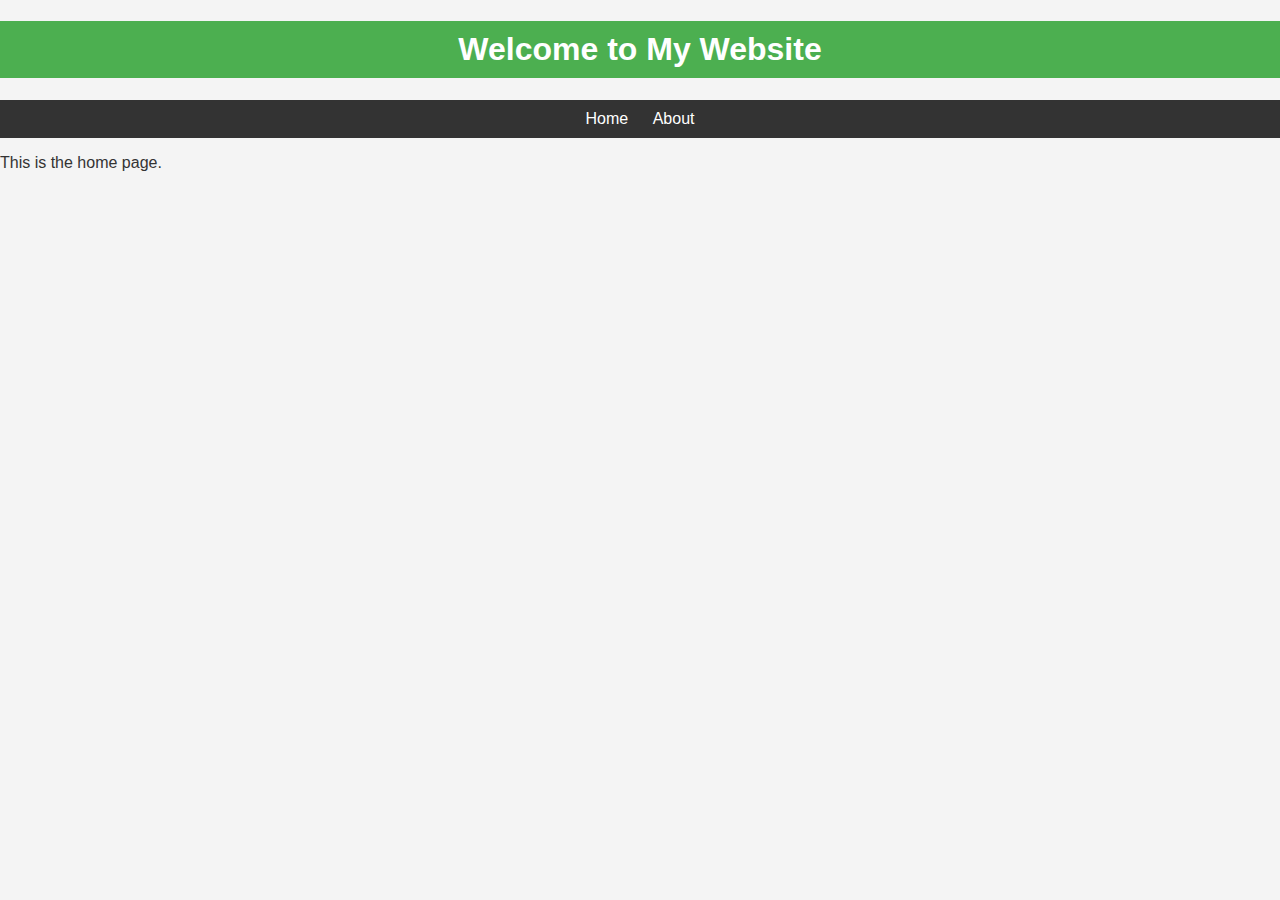
==== index.html @ ac1e3506 "Starter site" ====
<!DOCTYPE html>
<html lang="en">
<head>
    <meta charset="UTF-8">
    <meta name="viewport" content="width=device-width, initial-scale=1.0">
    <title>My Static Website</title>
    <link rel="stylesheet" href="styles.css">
</head>
<body>
    <h1>Welcome to My Website</h1>
    <nav>
        <a href="index.html">Home</a>
        <a href="about.html">About</a>
    </nav>
    <p>This is the home page.</p>
</body>
</html>
---- styles.css ----
body {
    font-family: Arial, sans-serif;
    margin: 0;
    padding: 0;
    background-color: #f4f4f4;
    color: #333;
}

h1 {
    background-color: #4CAF50;
    color: white;
    padding: 10px 0;
    text-align: center;
}

nav {
    margin: 0;
    padding: 10px;
    text-align: center;
    background-color: #333;
}

nav a {
    color: white;
    padding: 10px;
    text-decoration: none;
}

nav a:hover {
    background-color: #ddd;
    color: black;
}
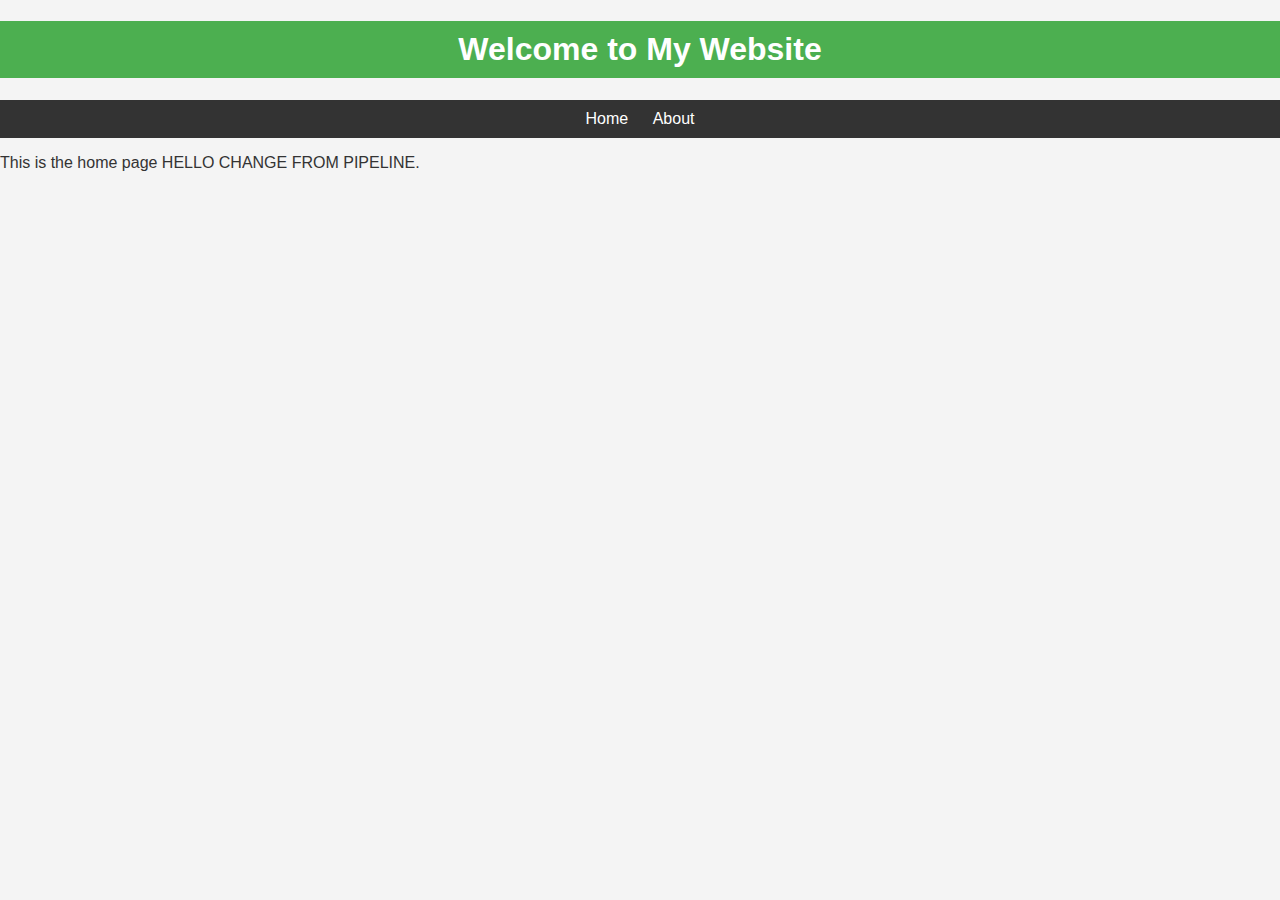
==== commit 0d691b51: "Change for commit" ====
--- a/index.html
+++ b/index.html
@@ -12,6 +12,6 @@
         <a href="index.html">Home</a>
         <a href="about.html">About</a>
     </nav>
-    <p>This is the home page.</p>
+    <p>This is the home page HELLO CHANGE FROM PIPELINE.</p>
 </body>
 </html>
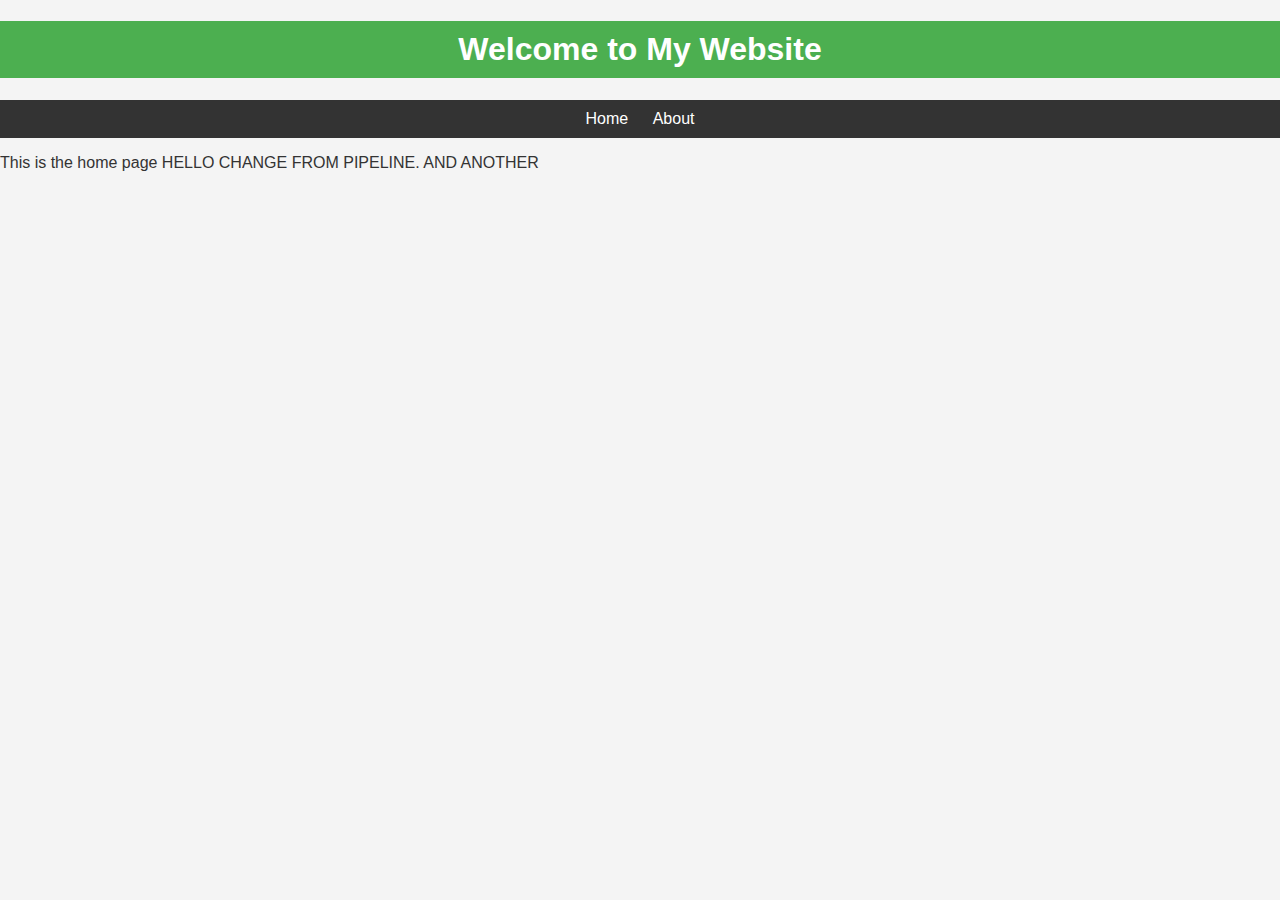
==== commit 6bc2540c: "change" ====
--- a/index.html
+++ b/index.html
@@ -12,6 +12,6 @@
         <a href="index.html">Home</a>
         <a href="about.html">About</a>
     </nav>
-    <p>This is the home page HELLO CHANGE FROM PIPELINE.</p>
+    <p>This is the home page HELLO CHANGE FROM PIPELINE. AND ANOTHER</p>
 </body>
 </html>
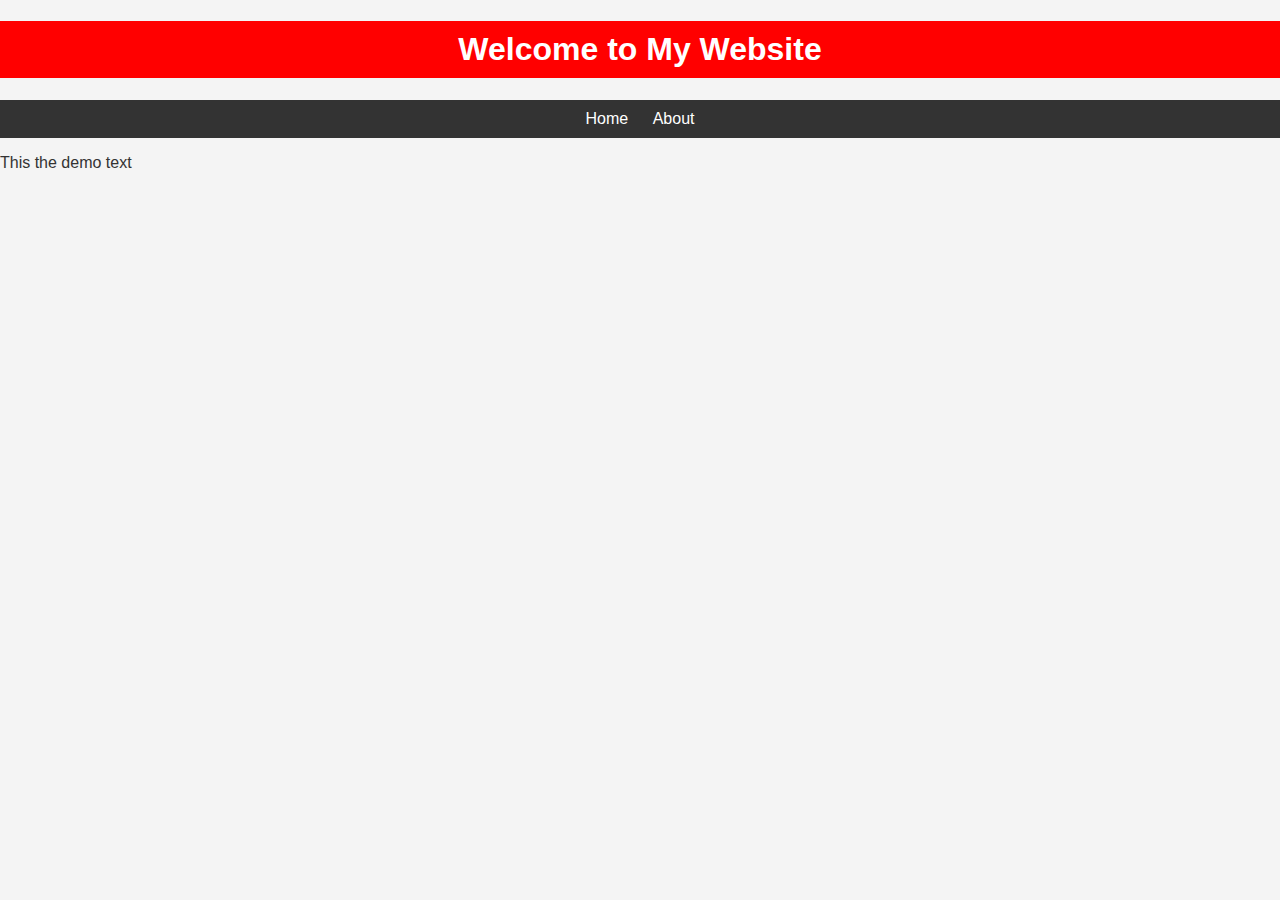
==== commit d7f013bd: "demo commit" ====
--- a/index.html
+++ b/index.html
@@ -12,6 +12,6 @@
         <a href="index.html">Home</a>
         <a href="about.html">About</a>
     </nav>
-    <p>This is the home page HELLO CHANGE FROM PIPELINE. AND ANOTHER</p>
+    <p>This the demo text</p>
 </body>
 </html>
--- a/styles.css
+++ b/styles.css
@@ -7,7 +7,7 @@
 }
 
 h1 {
-    background-color: #4CAF50;
+    background-color: #ff0000;
     color: white;
     padding: 10px 0;
     text-align: center;
